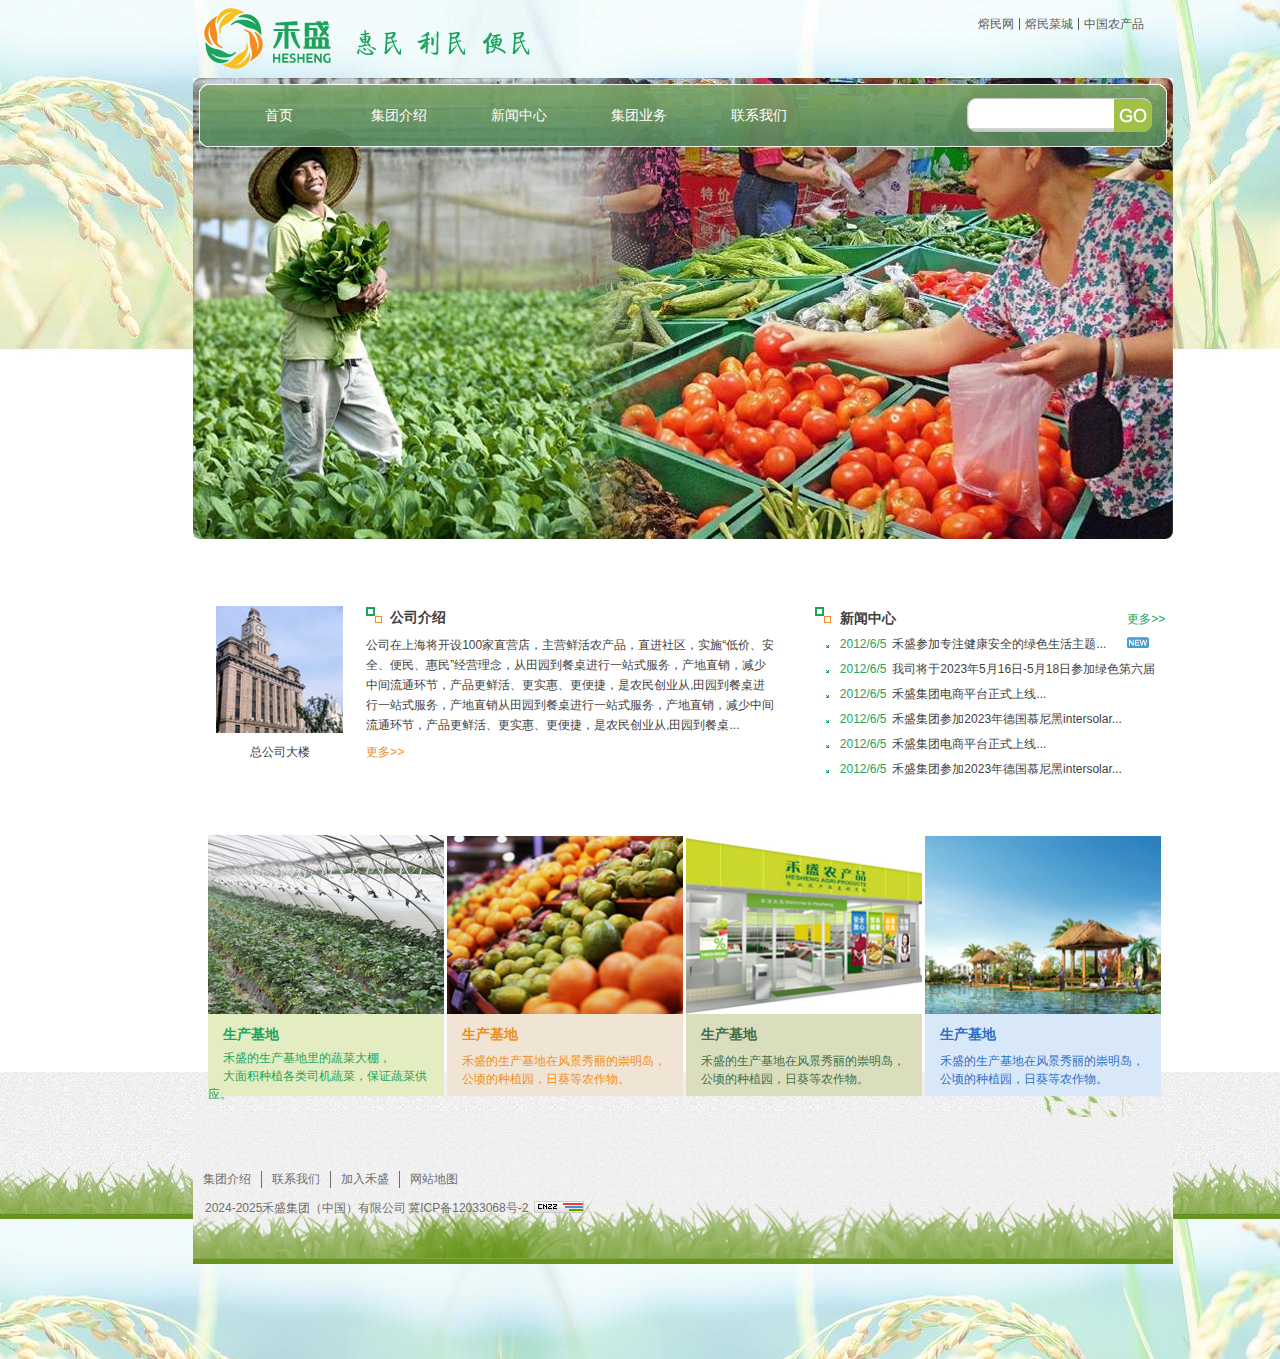
==== src/index.html @ 6b86b871 "2024-6-15" ====
<!DOCTYPE html>
<html>
	<html xmlns="http//www.w3.org/1999/xhtml">
	<head>
	<meta charset="utf-8" />
	<title>首页</title>
	<link href="./css/style.css" rel="stylesheet" type="text/css" />
	</head>
	<body>
	<div class="content">
	  <div class="head">
	    <div class="head-left"><img src="./images/logo.png" /></div>
		<div class="head-right">
		  <ul>
		    <li><a href="#">熔民网</a></li>
			<li><a href="#">熔民菜城</a></li>
			<li style="border-right:none;"><a href="#">中国农产品</a></li>
		  </ul>
		</div>
	  </div>
	  <div class="banner">
	    <div class="navs"></div>
	    <div class="nav">
		  <div class="nav-left">
		    <ul>
			  <li><a href="index.html">首页</a></li>
			  <li><a href="introduction.html">集团介绍</a></li>
			  <li><a href="xinwenzhongxin-jituanxinwen.html">新闻中心</a></li>
			  <li><a href="shengchanjidi.html">集团业务</a></li>
			  <li><a href="lianxiwomen-lianxifagnshi.html">联系我们</a></li>
			</ul>
		  </div>
		  <div class="nav-right">
		    <div class="search">
			  <div class="search-left"><input name="" type="text" /></div>
			  <div class="search-right"><a href="#"><img src="images/search-right.png" border="0" /></a></div>
			</div>
		  </div>
		</div>
	  </div>
	  <div class="source">
	    <div class="layout">
		  <table width="100%" border="0" cellspacing="0" cellpadding="0">
	  <tr>
	    <td width="29%" rowspan="2" align="center"><img src="images/songsidalou.jpg" width="127" height="127" /></td>
	    <td width="4%" height="24"><img src="images/icon.jpg" width="16" height="16" /></td>
	    <td width="67%"><em>公司介绍</em></td>
	  </tr>
	  <tr>
	    <td height="109" colspan="2"><p>公司在上海将开设100家直营店，主营鲜活农产品，直进社区，实施“低价、安全、便民、惠民”经营理念，从田园到餐桌进行一站式服务，产地直销，减少中间流通环节，产品更鲜活、更实惠、更便捷，是农民创业从,田园到餐桌进行一站式服务，产地直销从田园到餐桌进行一站式服务，产地直销，减少中间流通环节，产品更鲜活、更实惠、更便捷，是农民创业从,田园到餐桌...</p></td>
	    </tr>
	  <tr>
	    <td width="29%" align="center">总公司大楼</td>
	    <td height="26" colspan="2"><a href="#">更多>></a></td>
	    </tr>
	</table>
	
		</div>
		<div class="layout2">
		  <table width="100%" border="0" cellspacing="0" cellpadding="0">
	  <tr>
	    <td width="7%"><img src="images/icon.jpg" width="16" height="16" /></td>
	    <td colspan="2"><span>新闻中心</span></td>
		<td width="11%"><a href="#">更多&gt;&gt;</a></td>
	    </tr>
	  <tr>
	    <td align="center"><img src="images/》.jpg" width="3" height="3" /></td>
	    <td width="15%"><em>2012/6/5</em></td>
	    <td>禾盛参加专注健康安全的绿色生活主题...</td>
		<td><img src="images/new.jpg" width="22" height="11" /></td>
	    </tr>
	  <tr>
	    <td align="center"><img src="images/》.jpg" width="3" height="3" /></td>
	    <td><em>2012/6/5</em></td>
	    <td colspan="2">我司将于2023年5月16日-5月18日参加绿色第六届</td>
	    </tr>
	  <tr>
	    <td align="center"><img src="images/》.jpg" width="3" height="3" /></td>
	    <td><em>2012/6/5</em></td>
	    <td colspan="2">禾盛集团电商平台正式上线...</td>
	    </tr>
	  <tr>
	    <td align="center"><img src="images/》.jpg" width="3" height="3" /></td>
	    <td><em>2012/6/5</em></td>
	    <td colspan="2">禾盛集团参加2023年德国慕尼黑intersolar...</td>
	    </tr>
	  <tr>
	    <td align="center"><img src="images/》.jpg" width="3" height="3" /></td>
	    <td><em>2012/6/5</em></td>
	    <td colspan="2">禾盛集团电商平台正式上线...</td>
	    </tr>
	  <tr>
	    <td align="center"><img src="images/》.jpg" width="3" height="3" /></td>
	    <td><em>2012/6/5</em></td>
	    <td colspan="2">禾盛集团参加2023年德国慕尼黑intersolar...</td>
	    </tr>
	</table>
	
		</div>
	  </div>
	  <div class="list">
	    <div class="list1">
		  <table width="100%" border="0" cellspacing="0" cellpadding="0">
		
	  <tr>
	    <td height="179"><img src="images/pic1.jpg" width="236" height="179" /></td>
	  </tr>
	  <tr>
	    <td height="29"><p>生产基地</p></td>
	  </tr>
	  <tr>
	    <td height="42"><span>禾盛的生产基地里的蔬菜大棚，</span><br />
	      <span>大面积种植各类司机蔬菜，保证蔬菜供应。</span></td>
	  </tr>
	</table>
	
		</div>
		<div class="list2">
		  <table width="100%" border="0" cellspacing="0" cellpadding="0">
	  <tr>
	    <td height="179"><img src="images/pic2.jpg" width="236" height="179" /></td>
	  </tr>
	  <tr>
	    <td height="29"><p>生产基地</p></td>
	  </tr>
	  <tr>
	    <td height="42"><span>禾盛的生产基地在风景秀丽的崇明岛，</span><br />
	      <span>公顷的种植园，日葵等农作物。</span></td>
	  </tr>
	</table>
	
		</div>
		<div class="list3">
		  <table width="100%" border="0" cellspacing="0" cellpadding="0">
	  <tr>
	    <td height="179"><img src="images/pic3.jpg" width="236" height="179" /></td>
	  </tr>
	  <tr>
	    <td height="29"><p>生产基地</p></td>
	  </tr>
	  <tr>
	    <td height="42"><span>禾盛的生产基地在风景秀丽的崇明岛，</span><br />
	      <span>公顷的种植园，日葵等农作物。</span></td>
	  </tr>
	</table>
	
		</div>
		<div class="list4">
		  <table width="100%" border="0" cellspacing="0" cellpadding="0">
	  <tr>
	    <td height="179"><img src="images/pic4.jpg" width="236" height="179" /></td>
	  </tr>
	  <tr>
	    <td height="29"><p>生产基地</p></td>
	  </tr>
	  <tr>
	    <td height="42"><span>禾盛的生产基地在风景秀丽的崇明岛，</span><br />
	      <span>公顷的种植园，日葵等农作物。</span></td>
	  </tr>
	</table>
	
		</div>
	  </div>
	  <div class="copyright">
	    <div class="copyright1">
	      <ul>
		  <li><a href="#">集团介绍</a></li>
		  <li><a href="#">联系我们</a></li>
		  <li><a href="#">加入禾盛</a></li>
		  <li style="border-right:none;"><a href="#">网站地图</a></li>
		</ul>
		</div>
		<div class="copyright2">
		  <table width="100%" border="0" cellspacing="0" cellpadding="0">
	  <tr>
	    <td width="21%">2024-2025禾盛集团（中国）有限公司 <br /></td>
	    <td width="13%">冀ICP备12033068号-2</td>
	    <td width="66%"><img src="images/cnzz.jpg" width="50" height="12" /></td>
	  </tr>
	</table>
	
		</div>
	  </div>
	</div>
	</body>
</html>
---- src/css/style.css ----
body,div,dl,dt,dd,ul,ol,li,h1,h2,h3,h4,h5,h6,pre,form,fieldset,input,textarea,p,blockquote,th,td {
		font-family: "����", Arial, Helvetica, sans-serif;
		font-size: 12px;
		margin: 0;
		padding: 0;
	}

	body {
		background-image: url(../images/sub-bg.jpg);
	}

	table {
		border-collapse: collapse;
		border-spacing: 0;
	}

	fieldset,
	img {
		border: 0
	}

	address,caption,cite,code,dfn,em,strong,th,var {
		font-style: normal;
		font-weight: normal
	}

	ol,ul {
		list-style: none
	}

	caption,th {
		text-align: left
	}

	h1,h2,h3,h4,h5,h6 {
		font-size: 100%;
		font-weight: normal
	}

	q:before,q:after {
		content: ''
	}

	abbr,acronym {
		border: 0
	}

	a:link,a:visited,a:active {
		text-decoration: none;
		color: #333;

	}

	a:hover {
		color: #FF6600;
	}

	a {
		cursor: hand;
	}

	.red {
		color: #FF0000;
	}

	/*index*/
	.content {
		width: 1366px;
		height: 1285px;
		background: url(../images/sub-bg.jpg) no-repeat;
		margin: auto;
	}

	.head {
		width: 980px;
		height: 78px;
		margin: auto;
	}

	.head-left {
		width: 348px;
		height: 78px;
		float: left;
	}

	.head-right {
		width: 200px;
		height: 78px;
		float: right;
	}

	.head-right ul {
		width: 180px;
		height: 12px;
		margin: 18px 18px 0 0;
	}

	.head-right ul li {
		padding: 0 5px 0 5px;
		float: left;
		line-height: 12px;
		color: #5a5a5a;
		text-align: center;
		border-right: 1px solid #5a5a5a;
	}

	.head-right ul li a {
		color: #5a5a5a;
	}

	.banner {
		width: 980px;
		height: 461px;
		margin: auto;
		background: url(../images/banner.jpg);
	}

	.navs {
		width: 980px;
		height: 6px;
	}

	.nav {
		width: 968px;
		height: 63px;
		background: url(../images/nav.png);
		margin: auto;
	}

	.nav-index {
		width: 71px;
		height: 29px;
		background: url(../images/nav-bg.png)no-repeat center;
		display: block;
	}

	.nav-bg {
		width: 85px;
		height: 29px;
		background: url(../images/nav-hover.png)no-repeat center;
	}

	.nav-left {
		width: 650px;
		height: 63px;
		float: left;
	}

	.nav-left ul {
		margin-left: 20px;
	}

	.nav-left ul li {
		float: left;
		width: 120px;
		line-height: 63px;
		text-align: center;
		color: #fff;
		font-family: "΢���ź�";
		font-size: 14px;
		font-weight: 550;
	}

	.nav-left ul li a {
		color: #fff;
	}

	.nav-left ul li a:hover {
		background: url(../images/nav-hover.png) no-repeat center;
		display: block;
	}

	.navbg {
		width: 71px;
		height: 29px;
		background:
	}

	.nav-right {
		width: 318px;
		height: 63px;
		float: left;
	}

	.search {
		width: 185px;
		height: 34px;
		float: right;
		margin: 14px 15px 0 0;
	}

	.search-left {
		width: 147px;
		height: 34px;
		float: left;
		line-height: 34px;
		background: url(../images/search-left.png);
	}

	.search-left input {
		border: none;
		width: 145px;
		line-height: 20px;
		margin: 10px 0 0 2px;
	}

	.search-right {
		width: 38px;
		height: 34px;
		float: left;
	}

	.source {
		width: 980px;
		height: 206px;
		margin: auto;
		padding-top: 47px;
	}

	.layout {
		width: 597px;
		height: 206px;
		float: left;
		background: url(../images/list1.png);
	}

	.layout table {
		line-height: 20px;
		margin-top: 20px;
		color: #3f3f3f;
	}

	.layout table a {
		color: #f28e20;
	}

	.layout table em {
		font-size: 14px;
		font-family: "΢���ź�";
		font-weight: 600;
	}

	.layout table p {
		margin-right: 15px;
	}

	.layout2 {
		width: 365px;
		height: 206px;
		float: left;
		margin-left: 18px;
		background: url(../images/list2.png);
	}

	.layout2 table {
		width: 96%;
		margin: 20px auto;
		line-height: 25px;
		color: #3f3f3f;
	}

	.layout2 table em {
		color: #1ca45c;
	}

	.layout2 table span {
		font-size: 14px;
		font-family: "΢���ź�";
		font-weight: 600;
	}

	.layout2 table a {
		color: #1ca45c;
	}

	.list {
		width: 980px;
		height: 295px;
		margin: auto;
		padding-top: 30px;
	}

	.list1 {
		width: 236px;
		height: 261px;
		float: left;
		margin: 13px 0 0 15px;
		background: #e4edc2;
		color: #1ca45c;
		line-height: 18px;
	}

	.list1 p {
		font-size: 14px;
		font-weight: 600;
		margin-left: 15px;
		line-height: 30px;
	}

	.list1 span {
		margin-left: 15px;
	}

	.list2 {
		width: 236px;
		height: 261px;
		float: left;
		margin: 13px 0 0 3px;
		background: #f0e5d4;
		color: #f28e20;
		line-height: 18px;
	}

	.list2 p {
		font-size: 14px;
		font-weight: 600;
		margin-left: 15px;
		line-height: 30px;
	}

	.list2 span {
		margin-left: 15px;
	}

	.list3 {
		width: 236px;
		height: 261px;
		float: left;
		margin: 13px 0 0 3px;
		background: #dadebd;
		color: #436e49;
		line-height: 18px;
	}

	.list3 p {
		font-size: 14px;
		font-weight: 600;
		margin-left: 15px;
		line-height: 30px;
	}

	.list3 span {
		margin-left: 15px;
	}

	.list4 {
		width: 236px;
		height: 261px;
		float: left;
		margin: 13px 0 0 3px;
		background: #d9e8f9;
		color: #2b72c6;
		line-height: 18px;
	}

	.list4 p {
		font-size: 14px;
		font-weight: 600;
		margin-left: 15px;
		line-height: 30px;
	}

	.list4 span {
		margin-left: 15px;
	}

	.copyright {
		width: 980px;
		height: 188px;
		margin: auto;
		padding-top: 54px;
		background: url(../images/bottom-bg.jpg) no-repeat;
		
	}

	.copyrightss {
		width: 980px;
		height: 28px;
		margin: auto;
	}

	.copyright1 {
		width: 350px;
		height: 12px;
	}

	.copyright1 ul li {
		padding: 0 10px 0 10px;
		border-right: 1px solid #6d6d6d;
		color: #6d6d6d;
		float: left;
	}

	.copyright1 ul li a {
		color: #6d6d6d;
	}

	.copyright2 {
		width: 968px;
		height: 12px;
		line-height: 12px;
		color: #6d6d6d;
		margin-top: 13px;
		float: right;
	}

	/*lianxiwomen-lianxifagnshi*/
	.content-sub {
		width: 1366px;
		height: 1219px;
		background: url(../images/sub-bg.jpg);
		margin: auto;
	}

	.lianxifangshi-banner {
		width: 980px;
		height: 330px;
		margin: auto;
		background: url(../images/lianxifangshi-banner.png);
	}

	.lxwm {
		width: 980px;
		height: 580px;
		margin: 20px auto;
	}

	.lxwm-left {
		width: 189px;
		height: 580px;
		float: left;
		background: url(../images/left-bg.jpg) no-repeat top;
	}

	.lxwm-left1 {
		width: 189px;
		height: 66px;
		background: url(../images/lianxiwomen.jpg);
	}

	.lxwm-left2 {
		width: 189px;
		height: 27px;
		margin-top: 6px;
		background: #f9c117;
	
	}

	.lxwm-left2 span {
		margin-left: 20px;
		line-height: 27px;
		color: #fff;
		font-weight: 600;
	}

	.lxwm-left2 a {
		color: #fff;
	}

	.lxwm-left3 {
		width: 189px;
		height: 35px;
		background: url(../images/line.jpg) no-repeat bottom;
		margin-top: 4px;
	}

	.lxwm-left3 a {
		color: #000;
	}

	.lxwm-left3 span {
		margin-left: 20px;
		line-height: 35px;
	}

	.lxwm-left4 {
		width: 189px;
		height: 35px;
		background: url(../images/line.jpg) no-repeat bottom;
	
		
	}

	.lxwm-left4 span {
		margin-left: 20px;
		line-height: 35px;
		
	}

	.lxwm-left4 a {
		color: #000;
	}

	.lxwm-left5 {
		width: 189px;
		height: 35px;
		margin-bottom: 4px;
	}

	.lxwm-left5 a {
		color: #000;
	}

	.lxwm-left5 span {
		margin-left: 20px;
		line-height: 35px;
	}

	.lxwm-left6 {
		width: 189px;
		height: 5px;
		background: url(../images/line.jpg) no-repeat bottom;
	}

	.lxwm-right {
		width: 767px;
		height: 580px;
		float: left;
		margin-left: 24px;
	}

	.lxwm-right1 {
		width: 767px;
		height: 50px;
		background: url(../images/lxfs.jpg) no-repeat left;
	}

	.lxwm-right1 table {
		line-height: 50px;
		color: #888;
	}

	.lxwm-right1 span {
		float: right;
		padding: 0 5px 0 5px;
		color: #888;
		line-height: 50px;
	}

	.map {
		width: 200px;
	}

	.lxwm-right ul li {
		line-height: 20px;
	}

	.lxwm-right p {
		line-height: 30px;
		font-size: 14px;
		font-weight: 600;
		margin-top: 10px;
	}

	.copyrights {
		width: 980px;
		height: 98px;
		margin: auto;
		padding-top: 74px;
	}

	/*lxwm-hezuolianmeng*/
	.lxwm-right2 {
		width: 767px;
		height: 50px;
		background: url(../images/hezuolianmeng.jpg) no-repeat left;
	}

	.lxwm-right2 table {
		line-height: 50px;
		color: #888;
	}

	.lxwm-right2 span {
		float: right;
		padding: 0 5px 0 5px;
		color: #888;
		line-height: 50px;
	}

	.hzlm-logo {
		width: 767px;
		height: 282px;
		background: url(../images/zizhi-line.png) no-repeat top;
	}

	.hzlm-logo table td {
		width: 25%;
		text-align: center;
		color: #888;
		line-height: 20px;
	}

	.hzlm-h {
		height: 40px;
	}

	.content-sub2 {
		width: 1366px;
		height: 1040px;
		background: url(../images/sub-bg2.jpg);
		margin: auto;
	}

	.hzlm {
		width: 980px;
		height: 400px;
		margin: 20px auto;
	}

	.hzlm-left {
		width: 189px;
		height: 400px;
		float: left;
		background: url(../images/left-bg.jpg) no-repeat top;
	}

	.hzlm-right {
		width: 767px;
		height: 400px;
		float: left;
		margin-left: 24px;
	}

	/*lxwm-rencaizhaopin*/
	.top1 {
		width: 1366px;
		height: 429px;
		background: url(../images/top-bg.jpg);
	}

	.top2 {
		width: 980px;
		height: 724px;
		margin: auto;
	}

	.top3 {
		width: 1366px;
		height: 147px;
		background: url(../images/bottom-bg.jpg);
	}

	.content-vip {
		width: 1366px;
		height: auto;
		margin: auto;
	}

	.rczp-left {
		width: 189px;
		height: 724px;
		float: left;
		background: url(../images/left-bg.jpg) no-repeat top;
	}

	.rczp-right {
		width: 767px;
		height: 724px;
		float: left;
		margin-left: 24px;
	}

	.rczp-right1 {
		width: 767px;
		height: 50px;
		background: url(../images/rczp.jpg) no-repeat left;
	}

	.rczp-right1 table {
		line-height: 50px;
		color: #888;
	}

	.rczp-right1 span {
		float: right;
		padding: 0 5px 0 5px;
		color: #888;
		line-height: 50px;
	}

	.email {
		width: 767px;
		height: 136px;
		background: url(../images/join.jpg) no-repeat top;
	}

	.email p {
		font-size: 18px;
		line-height: 60px;
		color: #393939;
		font-weight: 600;
		padding-top: 65px;
		margin-left: 18px;
	}

	.wy {
		width: 503px;
		height: 27px;
		background: url(../images/wangye.jpg);
		margin: 10px 0 0 18px;
	}

	.wy span {
		line-height: 27px;
		color: #fff;
		margin-left: 20px;
	}

	.rczp-right ul li {
		line-height: 20px;
		margin-left: 18px;
	}

	.rczp-right p {
		line-height: 30px;
		font-size: 14px;
		font-weight: 600;
		margin-left: 18px;
	}

	.vip-copyright {
		width: 980px;
		height: 98px;
		margin: auto;
	}

	.copyright-v {
		width: 350px;
		height: 12px;
		padding-top: 30px;
	}

	.copyright-v ul li {
		padding: 0 10px 0 10px;
		border-right: 1px solid #6d6d6d;
		color: #6d6d6d;
		float: left;
	}

	.copyright-v ul li a {
		color: #6d6d6d;
	}

	/*jituanjieshao*/
	.tab {
		width: 980px;
		height: 578px;
		margin: auto;
	}


	.tab-left {
		width: 189px;
		height: 578px;
		float: left;
		background: url(../images/left-bg.jpg) no-repeat top;
	}

	.tab-left1 {
		width: 189px;
		height: 66px;
		background: url(../images/jituanjieshao.jpg);
	}

	.tab-right {
		width: 767px;
		height: 578px;
		float: left;
		margin-left: 24px;
	}

	.tab-right1 {
		width: 767px;
		height: 50px;
		background: url(../images/jt.jpg) no-repeat left;
	}

	.tab-right1 table {
		line-height: 50px;
		color: #888;
	}

	.tab-right1 span {
		float: right;
		padding: 0 5px 0 5px;
		color: #888;
		line-height: 50px;
	}

	.tab-title {
		width: 767px;
		height: 77px;
		background: url(../images/huimin.jpg);
	}

	.tab-right span {
		text-indent: 20px;
		margin-left: 40px;
		color: #5a5a5a;
		line-height: 25px;
	}

	.jituanjieshao-banner {
		width: 980px;
		height: 330px;
		margin: auto;
		background: url(../images/jituanjieshao-banner.png);
	}

	/*jituanwenhua*/
	.theme {
		width: 980px;
		height: 668px;
		margin: auto;
	}

	.theme-left {
		width: 189px;
		height: 668px;
		float: left;
		background: url(../images/left-bg.jpg) no-repeat top;
	}

	.theme-right {
		width: 767px;
		height: 668px;
		float: left;
		margin-left: 24px;
	}

	.theme-right1 {
		width: 767px;
		height: 50px;
		background: url(../images/jtwh.png) no-repeat left;
	}

	.theme-right1 table {
		line-height: 50px;
		color: #888;
	}

	.theme-right1 span {
		float: right;
		padding: 0 5px 0 5px;
		color: #888;
		line-height: 50px;
	}

	.theme-title {
		width: 767px;
		height: 77px;
		background: url(../images/huimin.jpg);
	}

	.theme-text {
		width: 767px;
		height: 320px;
		background: url(../images/jtwh.jpg) no-repeat top;
	}

	.theme-tl {
		width: 385px;
		height: 320px;
		float: left;
	}

	.theme-tl p {
		color: #5a5a5a;
		line-height: 22px;
		margin-top: 80px;
		text-indent: 30px;
	}

	.theme-tr {
		width: 382px;
		height: 320px;
		float: left;
		background: url(../images/wh-pic.png) no-repeat bottom;
	}

	.theme-text2 {
		width: 767px;
		height: 276px;
	}

	.theme-text2 span {
		color: #5a5a5a;
		line-height: 22px;
		margin-left: 30px;
	}

	/*jituanzizhi*/
	.spec {
		width: 980px;
		height: 512px;
		margin: auto;
	}


	.spec-left {
		width: 189px;
		height: 512px;
		float: left;
		background: url(../images/left-bg.jpg) no-repeat top;
	}

	.spec-right {
		width: 767px;
		height: 512px;
		float: left;
		margin-left: 24px;
	}

	.spec-right1 {
		width: 767px;
		height: 50px;
		background: url(../images/zizhi.jpg) no-repeat left;
	}

	.spec-right1 table {
		line-height: 50px;
		color: #888;
	}

	.spec-right1 span {
		float: right;
		padding: 0 5px 0 5px;
		color: #888;
		line-height: 50px;
	}

	.spec-title {
		width: 767px;
		height: 77px;
		background: url(../images/huimin.jpg);
	}

	.spec-right span {
		text-indent: 20px;
		margin-left: 40px;
		color: #5a5a5a;
		line-height: 25px;
	}

	.zizhi {
		width: 767px;
		height: 406px;
		background: url(../images/zizhi-line.png) no-repeat top;
	}

	.zizhi p {
		margin-left: 30px;
		line-height: 60px;
		color: #797979;
	}

	.zizhi table {
		margin-left: 30px;
		width: 747px;
	}

	.zizhi table td {
		width: 25%;
	}

	/*shengchanjidi*/
	.count {
		width: 980px;
		height: 625px;
		margin: auto;
	}

	.count-left {
		width: 189px;
		height: 625px;
		float: left;
		background: url(../images/left-bg.jpg) no-repeat top;
	}

	.count-right {
		width: 767px;
		height: 625px;
		float: left;
		margin-left: 24px;
	}

	.count-right1 {
		width: 767px;
		height: 50px;
		background: url(../images/jidi.jpg) no-repeat left;
	}

	.count-right1 table {
		line-height: 50px;
		color: #888;
	}

	.count-right1 span {
		float: right;
		padding: 0 5px 0 5px;
		color: #888;
		line-height: 50px;
	}

	.count-title {
		width: 767px;
		height: 77px;
		background: url(../images/huimin.jpg);
	}

	.count-right span {
		text-indent: 20px;
		margin-left: 40px;
		color: #5a5a5a;
		line-height: 25px;
	}

	.count-right p {
		color: #5a5a5a;
		line-height: 35px;
		font-weight: 600;
	}

	.count-right em {
		color: #5a5a5a;
		line-height: 25px;
	}

	.count-title {
		width: 767px;
		height: 223px;
		background: url(../images/zizhi-line.png) no-repeat top;
	}

	.count-title table td {
		width: 33%;
		text-align: center;
		line-height: 200px;
	}

	.count-banner {
		width: 980px;
		height: 330px;
		margin: auto;
		background: url(../images/jidi-banner.png);
	}



	/*nongchanpinliansuo*/
	.sub {
		width: 980px;
		height: 740px;
		margin: auto;
	}

	.sub-left {
		width: 189px;
		height: 740px;
		float: left;
		background: url(../images/left-bg.jpg) no-repeat top;
	}

	.sub-right {
		width: 767px;
		height: 740px;
		float: left;
		margin-left: 24px;
	}

	.sub-right1 {
		width: 767px;
		height: 50px;
		background: url(../images/nc.jpg) no-repeat left;
	}

	.sub-right1 table {
		line-height: 50px;
		color: #888;
	}

	.sub-right1 span {
		float: right;
		padding: 0 5px 0 5px;
		color: #888;
		line-height: 50px;
	}

	.sub-title {
		width: 767px;
		height: 220px;
		background: url(../images/zizhi-line.png) no-repeat top;
	}

	.sub-title table {
		text-align: center;
	}

	.sub-right span {
		text-indent: 20px;
		margin-left: 40px;
		color: #5a5a5a;
		line-height: 25px;
	}

	.sub-right p {
		color: #68931f;
		line-height: 35px;
		font-weight: 600;
	}

	.sub-right em {
		color: #5a5a5a;
		line-height: 25px;
	}


	/*tiyannongye*/


	.hot {
		width: 980px;
		height: 680px;
		margin: auto;
	}

	.hot-left {
		width: 189px;
		height: 680px;
		float: left;
		background: url(../images/left-bg.jpg) no-repeat top;
	}

	.hot-left1 {
		width: 189px;
		height: 66px;
		background: url(../images/jituanyewu.jpg);
	}

	.hot-right {
		width: 767px;
		height: 680px;
		float: left;
		margin-left: 24px;
	}

	.hot-right1 {
		width: 767px;
		height: 50px;
		background: url(../images/tiyan.jpg) no-repeat left;
	}

	.hot-right1 table {
		line-height: 50px;
		color: #888;
	}

	.hot-right1 span {
		float: right;
		padding: 0 5px 0 5px;
		color: #888;
		line-height: 50px;
	}

	.hot-title {
		width: 767px;
		height: 265px;
		background: url(../images/tiyan-pic.jpg);
	}

	.hot-right span {
		text-indent: 20px;
		margin-left: 40px;
		color: #5a5a5a;
		line-height: 25px;
	}

	.hot-right p {
		color: #68931f;
		line-height: 35px;
		font-weight: 600;
	}

	.hot-right em {
		color: #5a5a5a;
		line-height: 25px;
	}

	/*zhanshijiaoyi*/


	.show {
		width: 980px;
		height: 570px;
		margin: auto;
	}

	.show-left {
		width: 189px;
		height: 570px;
		float: left;
		background: url(../images/left-bg.jpg) no-repeat top;
	}

	.show-right {
		width: 767px;
		height: 570px;
		float: left;
		margin-left: 24px;
	}

	.show-right1 {
		width: 767px;
		height: 50px;
		background: url(../images/show.jpg) no-repeat left;
	}

	.show-right1 table {
		line-height: 50px;
		color: #888;
	}

	.show-right1 span {
		float: right;
		padding: 0 5px 0 5px;
		color: #888;
		line-height: 50px;
	}

	.show-title {
		width: 767px;
		height: 217px;
		background: url(../images/show-top.jpg);
	}

	.show-title table {
		width: 420px;
		height: 217px;
		text-align: center;
	}

	.show-right span {
		text-indent: 20px;
		margin-left: 40px;
		color: #5a5a5a;
		line-height: 25px;
	}

	.show-right p {
		color: #68931f;
		line-height: 35px;
		font-weight: 600;
	}

	.show-right em {
		color: #5a5a5a;
		line-height: 25px;
	}

	/*xinwenzhongxin*/
	.news {
		width: 980px;
		height: 620px;
		margin: auto;
	}

	.news-right {
		width: 767px;
		height: 620px;
		float: left;
		margin-left: 24px;
	}

	.news-right1 {
		width: 767px;
		height: 50px;
		background: url(../images/jituan.jpg) no-repeat left;
	}

	.news-right1 table {
		line-height: 50px;
		color: #888;
	}

	.news-right1 span {
		float: right;
		padding: 0 5px 0 5px;
		color: #888;
		line-height: 50px;
	}

	.news-title {
		width: 767px;
		height: 490px;
		background: url(../images/zizhi-line.png) no-repeat top;
		border-top: 1px solid #dbdbdb;
		border-bottom: 2px solid #8d8e92;
	}

	.news-title table {
		line-height: 29px;
		margin-top: 8px;
	}

	.news-title table tr {
		border-bottom: 1px solid #dbdbdb;
	}

	.news-title table span {
		margin-left: 40px;
	}

	.news-left {
		width: 189px;
		height: 620px;
		float: left;
		background: url(../images/left-bg.jpg) no-repeat top;
	}

	.news-left1 {
		width: 189px;
		height: 66px;
		background: url(../images/news.jpg);
	}

	.page {
		width: 767px;
		height: 18px;
		margin-top: 20px;
	}

	.page table {
		line-height: 18px;
		color: #777;
	}

	.page table a:visited {
		color: #d2d2d2;
	}

	.page table a {
		color: #777;
	}

	.news-banner {
		width: 980px;
		height: 330px;
		margin: auto;
		background: url(../images/news-banner.png);
	}



	/*meitizhongxin*/


	.mei-left {
		width: 189px;
		height: 800px;
		float: left;
		background: url(../images/left-bg.jpg) no-repeat top;
	}

	.page {
		width: 767px;
		height: 18px;
		margin-top: 20px;
	}

	.page table {
		line-height: 18px;
		color: #777;
	}

	.page table a:visited {
		color: #d2d2d2;
	}

	.page table a {
		color: #777;
	}

	.mei-title {
		width: 767px;
		height: 490px;
		background: url(../images/zizhi-line.png) no-repeat top;
	}

	.mei-vip {
		width: 733px;
		height: 92px;
		margin: 15px 0 0 18px;
		border-bottom: 1px solid #e3e3e3;
		padding-bottom: 15px;
	}

	.mei-vip table span {
		font-size: 14px;
		font-weight: 600;
	}

	.mei-vip table p {
		line-height: 25px;
		color: #5a5a5a;
		margin-top: 20px;
	}

	.mei {
		width: 980px;
		height: 800px;
		margin: auto;
	}

	.mei-right {
		width: 767px;
		height: 800px;
		float: left;
		margin-left: 24px;
	}

	.mei-right1 {
		width: 767px;
		height: 50px;
		background: url(../images/meitibaodao.jpg) no-repeat left;
	}

	.mei-right1 table {
		line-height: 50px;
		color: #888;
	}

	.mei-right1 span {
		float: right;
		padding: 0 5px 0 5px;
		color: #888;
		line-height: 50px;
	}
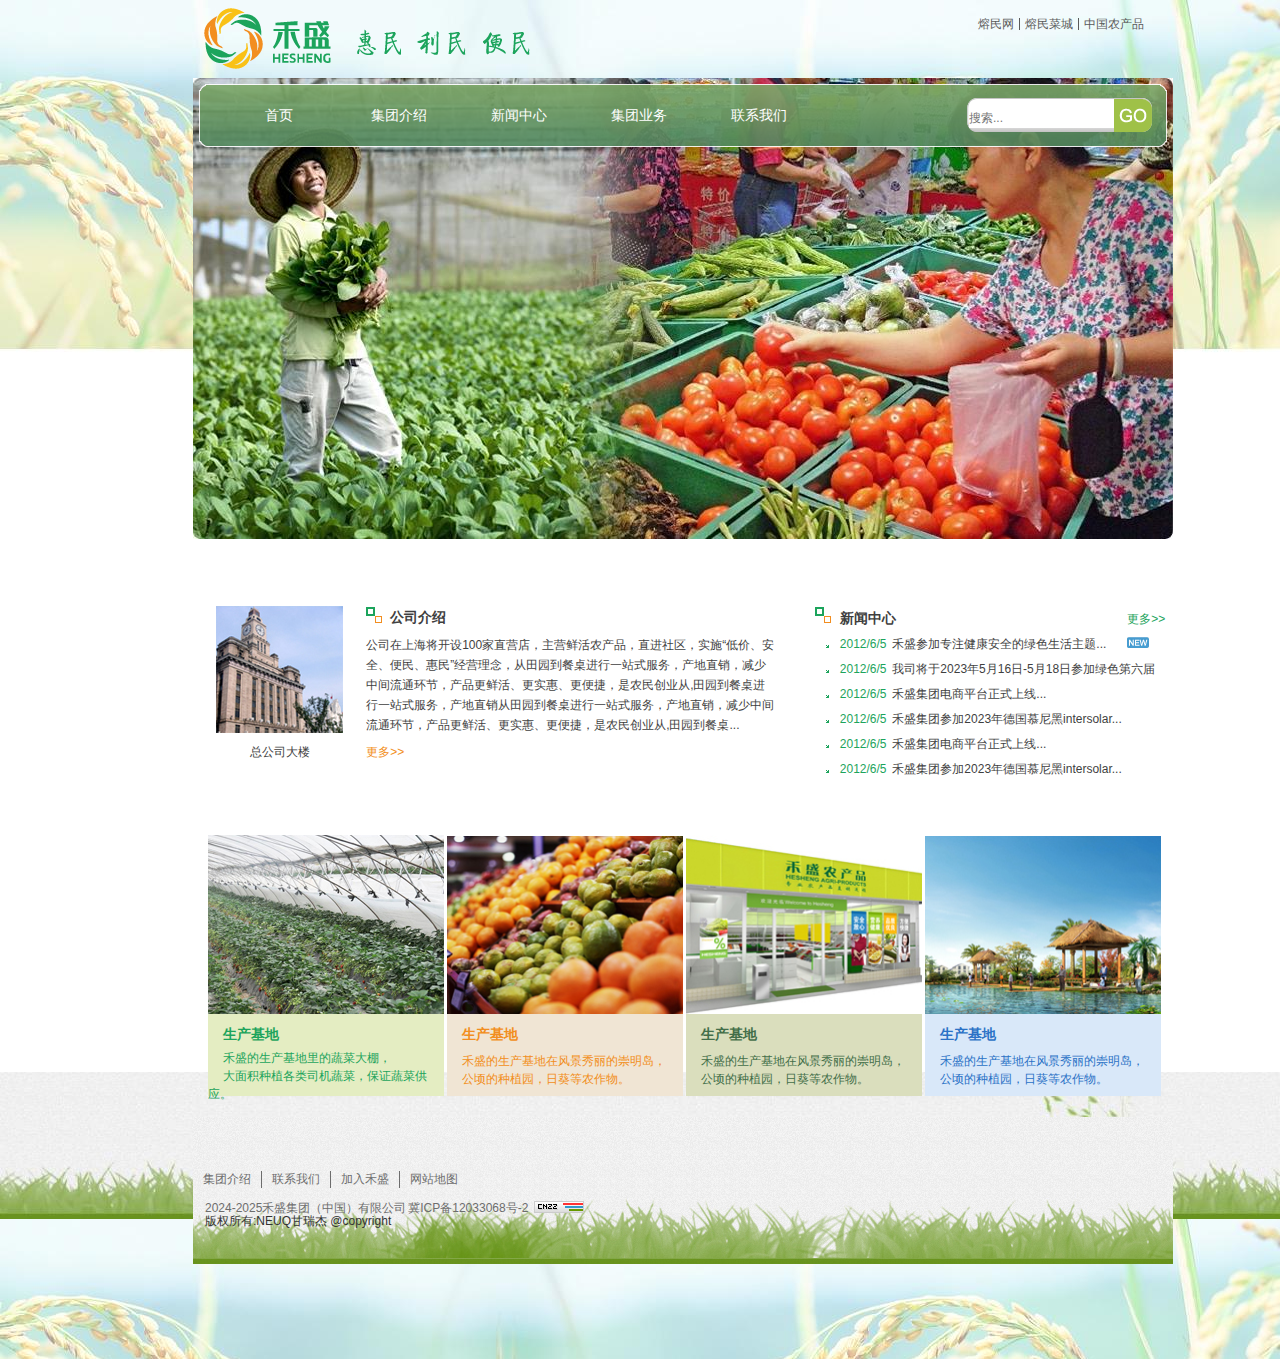
==== commit aee01c4f: "更新了js脚本和部分内容" ====
--- a/src/index.html
+++ b/src/index.html
@@ -5,6 +5,8 @@
 	<meta charset="utf-8" />
 	<title>首页</title>
 	<link href="./css/style.css" rel="stylesheet" type="text/css" />
+    <script src="./js/gaoliang.js" defer></script>
+	<script src="./js/search.js" defer></script>
 	</head>
 	<body>
 	<div class="content">
@@ -32,9 +34,12 @@
 		  </div>
 		  <div class="nav-right">
 		    <div class="search">
-			  <div class="search-left"><input name="" type="text" /></div>
+			 <!-- <div class="search-left"><input name="" type="text" /></div>
+			  <div class="search-right"><a href="#"><img src="images/search-right.png" border="0" /></a></div> -->
+			  <div class="search-left"><input id="search-input" type="text" placeholder="搜索..." /></div>
 			  <div class="search-right"><a href="#"><img src="images/search-right.png" border="0" /></a></div>
 			</div>
+			<div id="search-results"></div>		
 		  </div>
 		</div>
 	  </div>
@@ -162,12 +167,12 @@
 		</div>
 	  </div>
 	  <div class="copyright">
-	    <div class="copyright1">
+	    <div class="copyright1"> 
 	      <ul>
-		  <li><a href="#">集团介绍</a></li>
-		  <li><a href="#">联系我们</a></li>
-		  <li><a href="#">加入禾盛</a></li>
-		  <li style="border-right:none;"><a href="#">网站地图</a></li>
+		  <li><a href="introduction.html">集团介绍</a></li>
+		  <li><a href="lianxiwomen-lianxifagnshi.html">联系我们</a></li>
+		  <li><a href="lianxiwomen-rencaizhaopin.html">加入禾盛</a></li>
+		  <li style="border-right:none;"><a href="https://ditu.amap.com/search?query=%E4%B8%9C%E5%8C%97%E5%A4%A7%E5%AD%A6%E7%A7%A6%E7%9A%87%E5%B2%9B%E5%88%86%E6%A0%A1&city=110000&geoobj=115.282629%7C39.32334%7C118.504164%7C40.551317&zoom=8.85" target="_blank">网站地图</a></li>
 		</ul>
 		</div>
 		<div class="copyright2">
@@ -177,8 +182,12 @@
 	    <td width="13%">冀ICP备12033068号-2</td>
 	    <td width="66%"><img src="images/cnzz.jpg" width="50" height="12" /></td>
 	  </tr>
+	 <tr>
+		  <td width="21%"><a href="https://github.com/LanceGan/Web-.git" target="_blank">版权所有:NEUQ甘瑞杰   @copyright</a></td>
+	  </tr>
+		</div>
 	</table>
-	
+		
 		</div>
 	  </div>
 	</div>
--- a/src/css/style.css
+++ b/src/css/style.css
@@ -403,7 +403,8 @@
 		margin-top: 13px;
 		float: right;
 	}
-
+	
+	
 	/*lianxiwomen-lianxifagnshi*/
 	.content-sub {
 		width: 1366px;
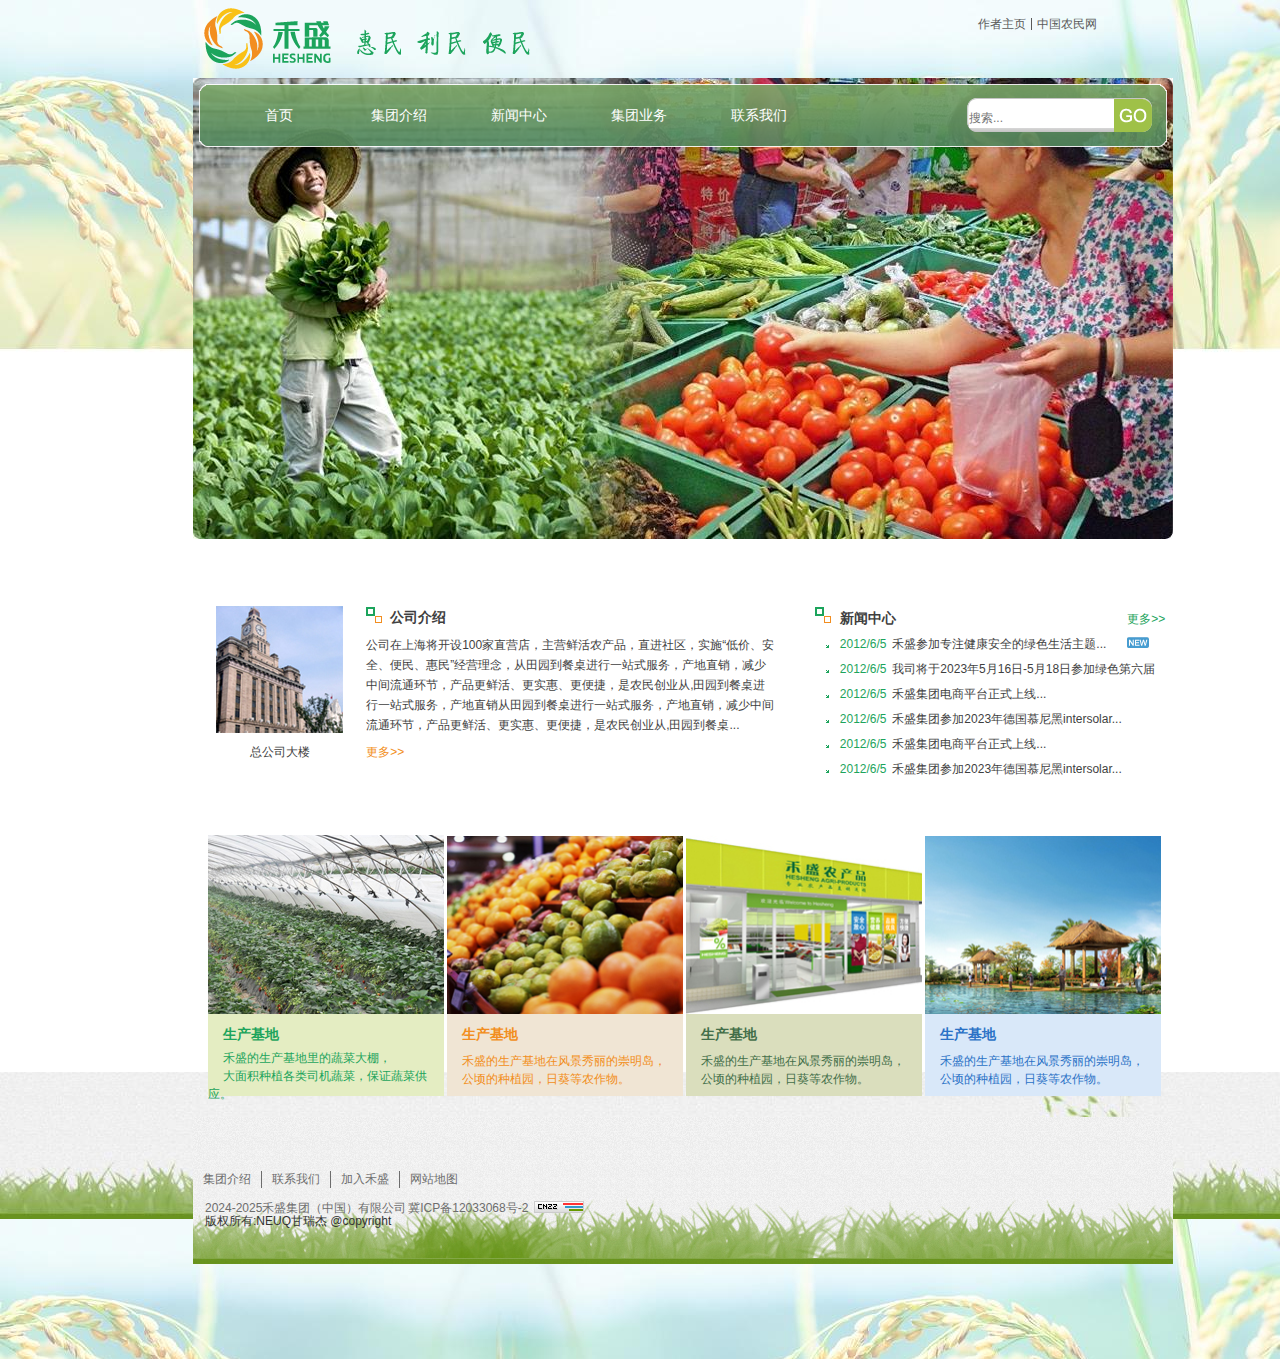
==== commit 686176cf: "更新了部分代码，实现了注册和登录功能" ====
--- a/src/index.html
+++ b/src/index.html
@@ -14,9 +14,8 @@
 	    <div class="head-left"><img src="./images/logo.png" /></div>
 		<div class="head-right">
 		  <ul>
-		    <li><a href="#">熔民网</a></li>
-			<li><a href="#">熔民菜城</a></li>
-			<li style="border-right:none;"><a href="#">中国农产品</a></li>
+			<li><a href="https://github.com/LanceGan" target="_blank">作者主页</a></li>
+			<li style="border-right:none;"><a href="http://www.chinafarmernet.com/" target="_blank">中国农民网</a></li>
 		  </ul>
 		</div>
 	  </div>
